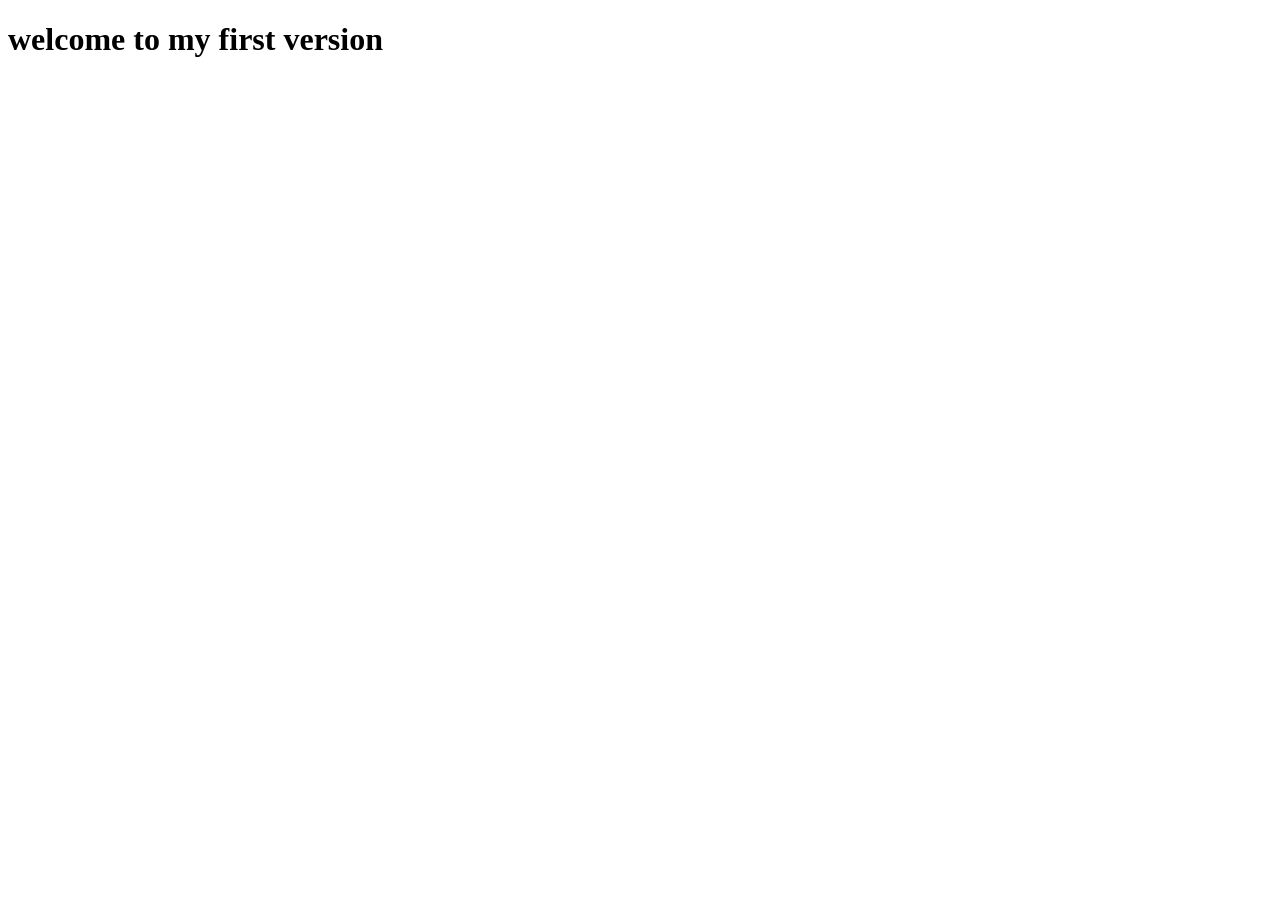
==== index.html @ 89f2114a "first commit" ====
<!DOCTYPE html>
<html lang="en">
<head>
    <meta charset="UTF-8">
    <meta name="viewport" content="width=device-width, initial-scale=1.0">
    <title>Document</title>
    <link rel="stylesheet" href="../version1/index.css">
</head>
<body>

    <h1>welcome to my first version</h1>
    
</body>
</html>
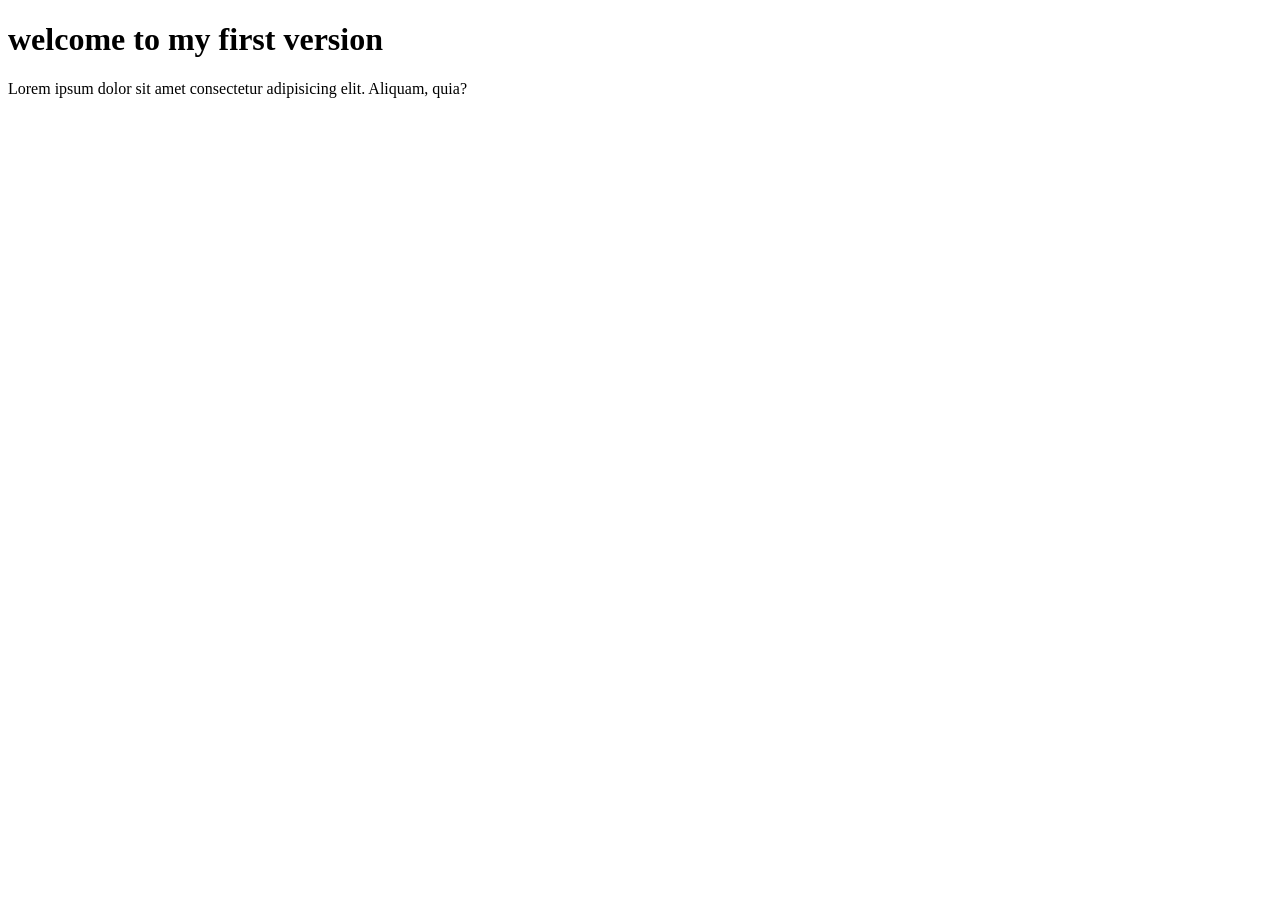
==== commit f8f07353: "added paragraph" ====
--- a/index.html
+++ b/index.html
@@ -9,6 +9,8 @@
 <body>
 
     <h1>welcome to my first version</h1>
+
+    <p>Lorem ipsum dolor sit amet consectetur adipisicing elit. Aliquam, quia?</p>
     
 </body>
 </html>
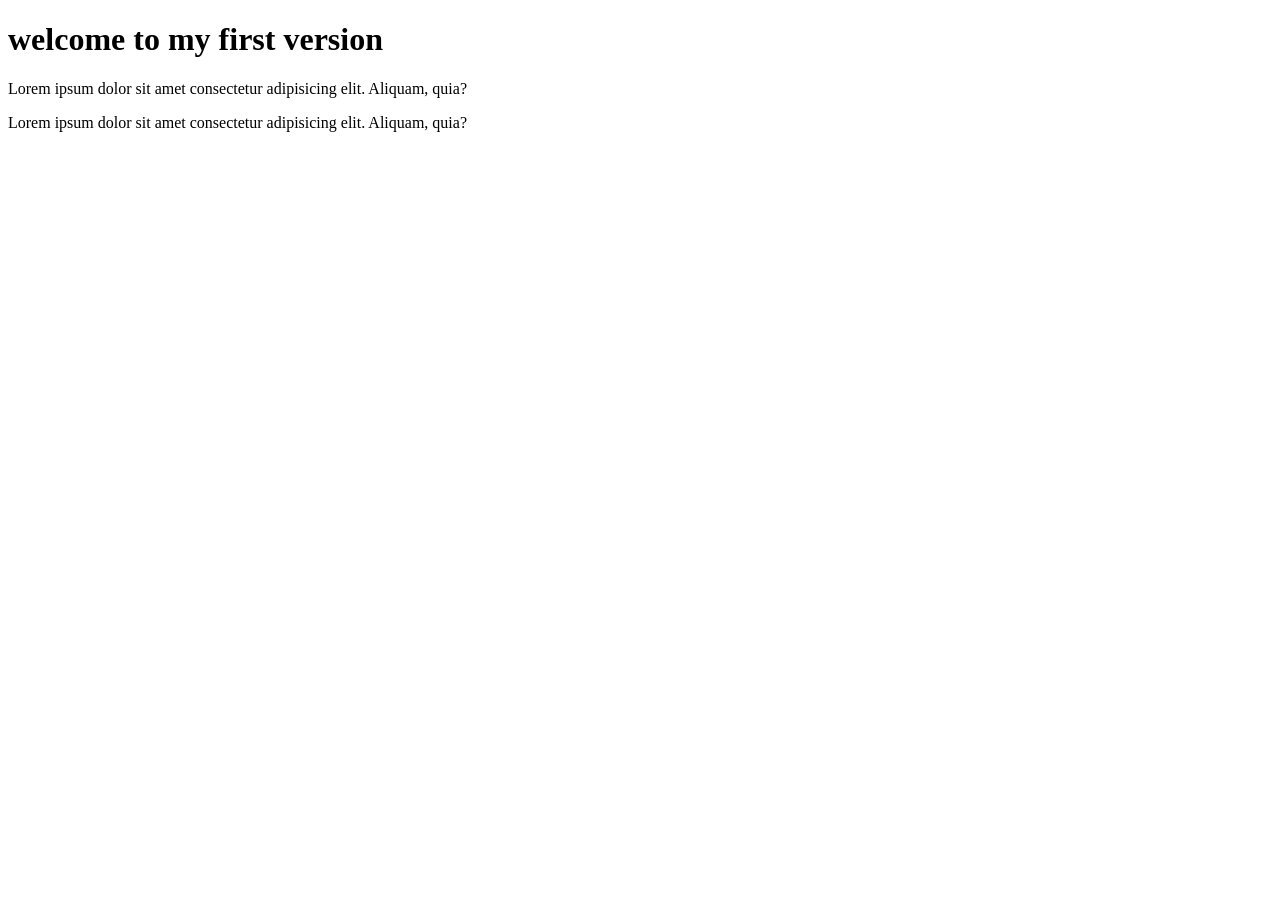
==== commit b0edb74b: "added a html smooth scroll effect" ====
--- a/index.html
+++ b/index.html
@@ -4,13 +4,14 @@
     <meta charset="UTF-8">
     <meta name="viewport" content="width=device-width, initial-scale=1.0">
     <title>Document</title>
-    <link rel="stylesheet" href="../version1/index.css">
+    <link rel="stylesheet" href="../version-1/index.css">
 </head>
 <body>
 
     <h1>welcome to my first version</h1>
 
     <p>Lorem ipsum dolor sit amet consectetur adipisicing elit. Aliquam, quia?</p>
+    <p>Lorem ipsum dolor sit amet consectetur adipisicing elit. Aliquam, quia?</p>
     
 </body>
 </html>
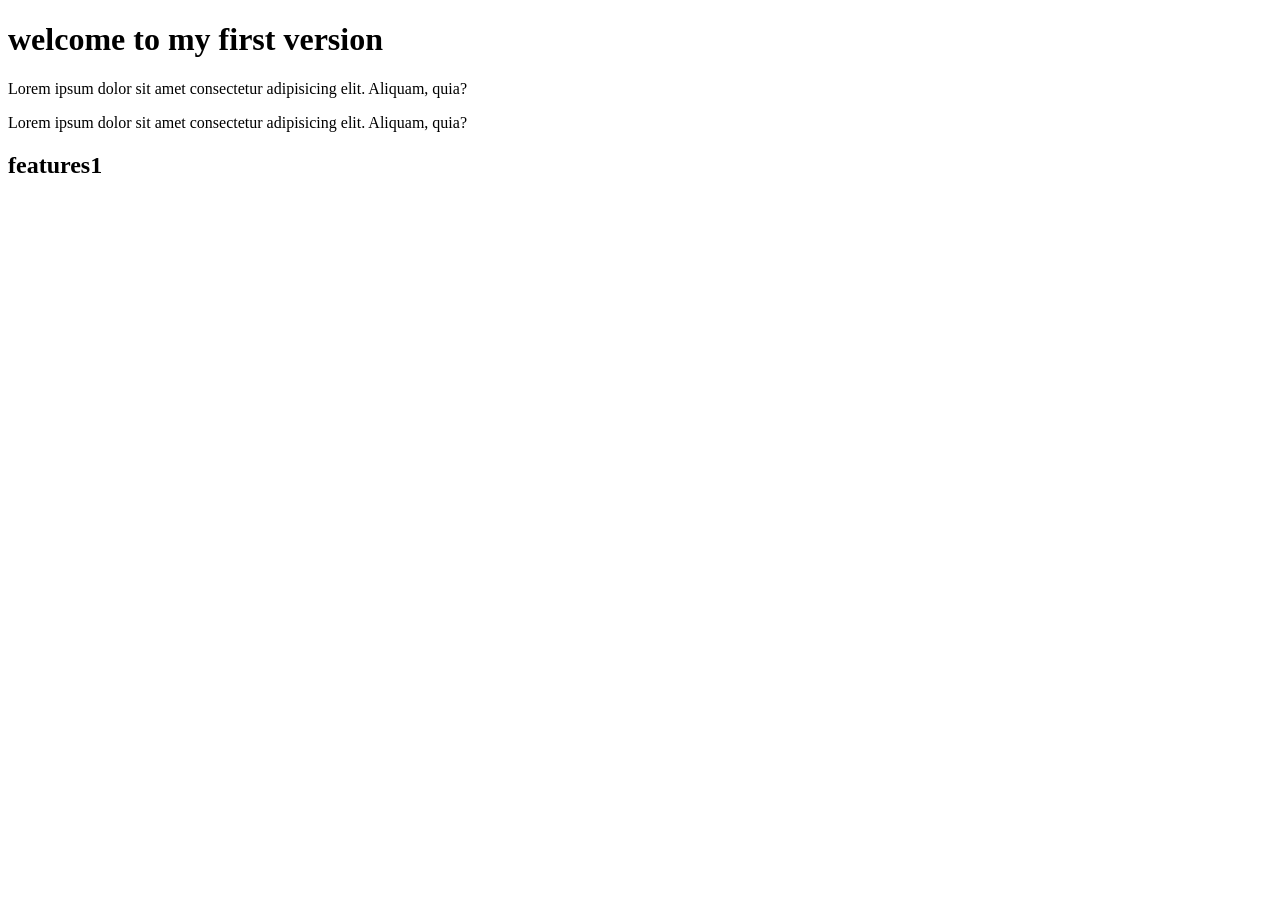
==== commit 18f97c85: "Add features1 section to index.html added the new section of features1 to index.html" ====
--- a/index.html
+++ b/index.html
@@ -4,7 +4,7 @@
     <meta charset="UTF-8">
     <meta name="viewport" content="width=device-width, initial-scale=1.0">
     <title>Document</title>
-    <link rel="stylesheet" href="../version-1/index.css">
+    <link rel="stylesheet" href="../version1/index.css">
 </head>
 <body>
 
@@ -12,6 +12,10 @@
 
     <p>Lorem ipsum dolor sit amet consectetur adipisicing elit. Aliquam, quia?</p>
     <p>Lorem ipsum dolor sit amet consectetur adipisicing elit. Aliquam, quia?</p>
+
+    <section class"features1">
+        <h2>features1</h2>
+    </section>
     
 </body>
-</html>+</html>
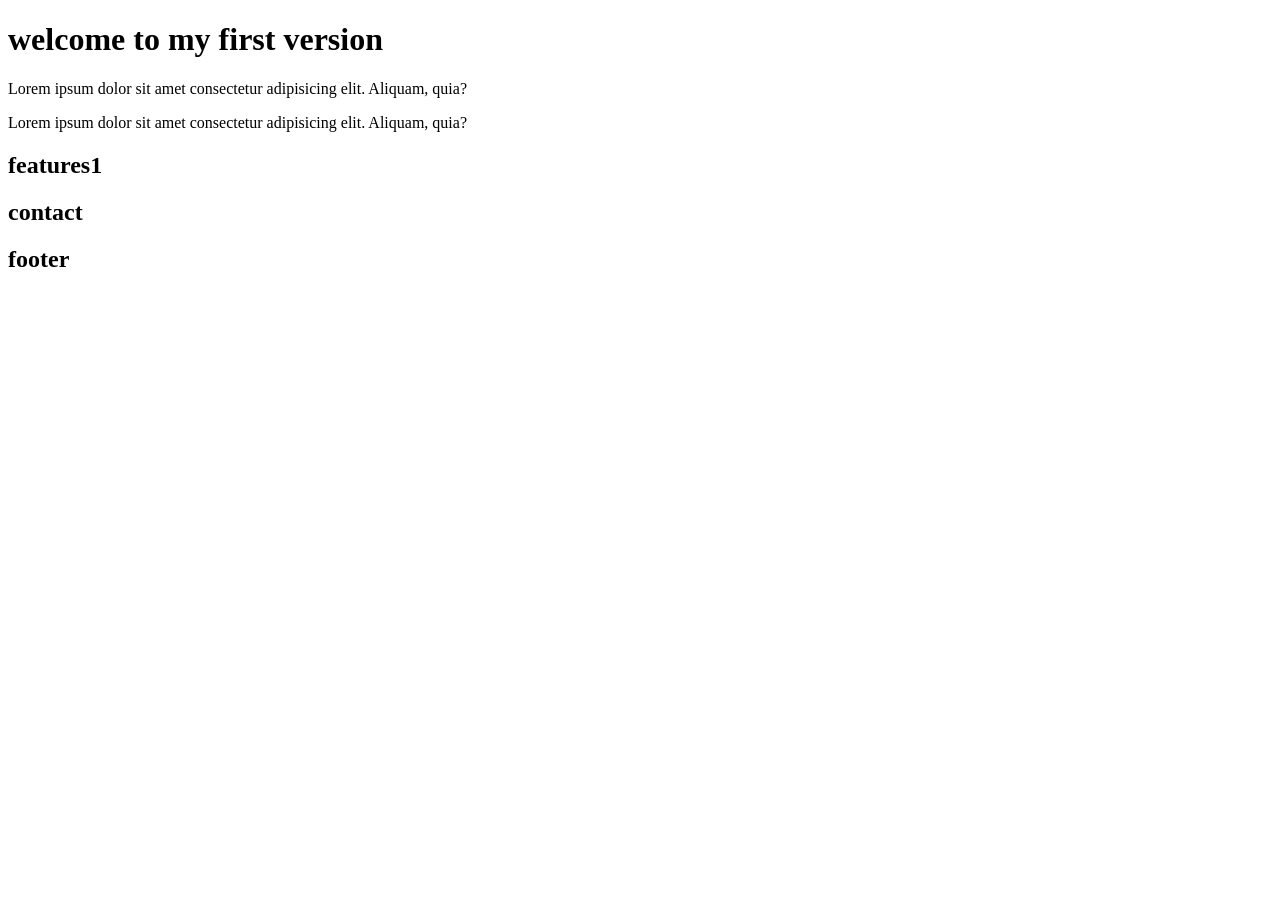
==== commit 0d2eeb4d: "added new feat/footer branch and some sections" ====
--- a/index.html
+++ b/index.html
@@ -13,8 +13,16 @@
     <p>Lorem ipsum dolor sit amet consectetur adipisicing elit. Aliquam, quia?</p>
     <p>Lorem ipsum dolor sit amet consectetur adipisicing elit. Aliquam, quia?</p>
 
-    <section class"features1">
+    <section class="features1">
         <h2>features1</h2>
+    </section>
+
+    <section class="contact">
+        <h2>contact</h2>
+    </section>
+
+    <section class="footer">
+        <h2>footer</h2>
     </section>
     
 </body>
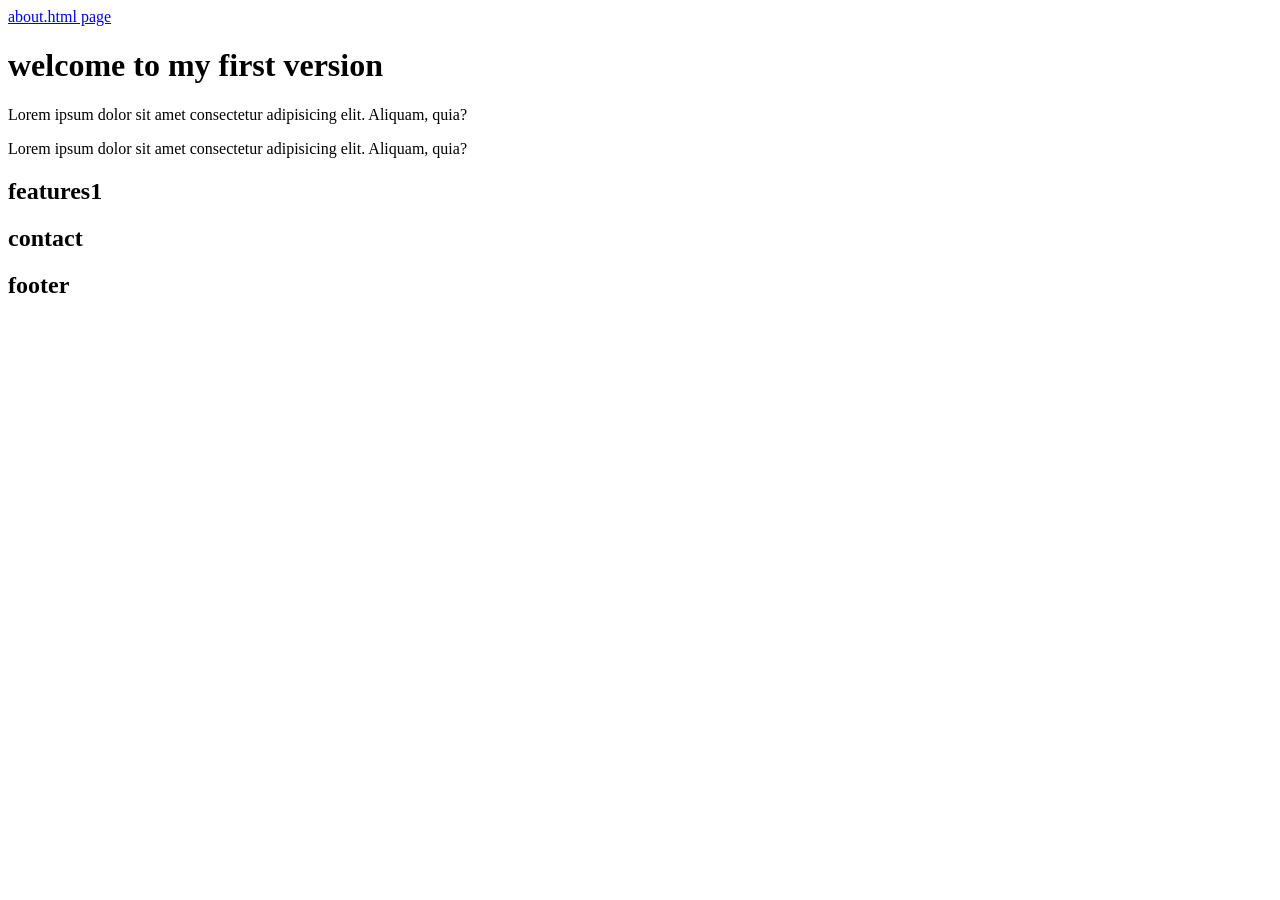
==== commit e3637749: "text.txt bash command line updates" ====
--- a/index.html
+++ b/index.html
@@ -7,6 +7,9 @@
     <link rel="stylesheet" href="../version1/index.css">
 </head>
 <body>
+    <nav>
+        <a href="../version1/about.html">about.html page</a>
+    </nav>
 
     <h1>welcome to my first version</h1>
 
